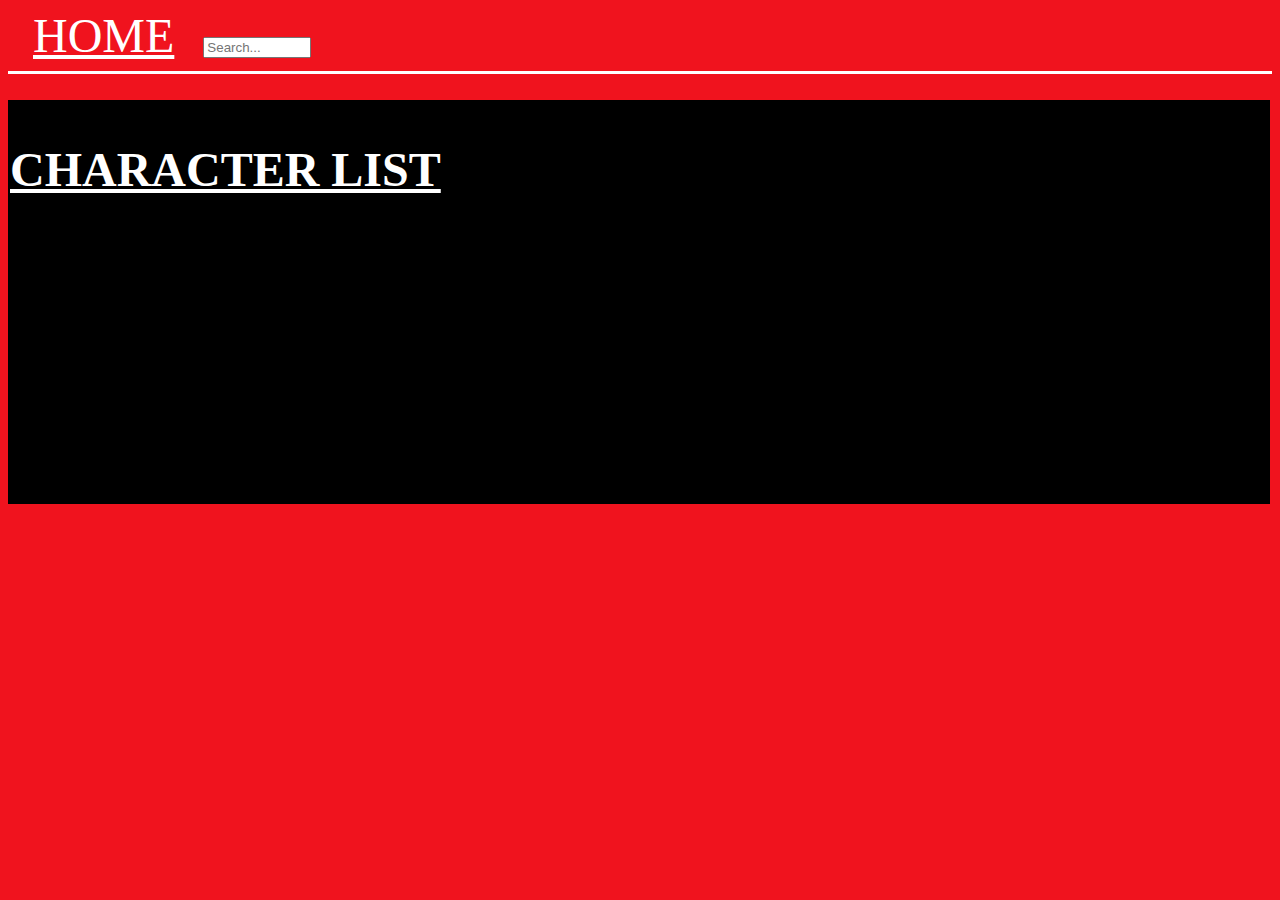
==== index.html @ a86991e6 "Css looking good, working on Jquery and AJAX" ====
<!DOCTYPE html>
<html lang="en" dir="ltr">
  <head>
    <script
  src="https://code.jquery.com/jquery-3.4.0.min.js"
  integrity="sha256-BJeo0qm959uMBGb65z40ejJYGSgR7REI4+CW1fNKwOg="
  crossorigin="anonymous"></script>
  <script src="app.js" charset="utf-8"></script>
  <link rel="stylesheet" href="main.css">
    <title>Info-Hero</title>
  </head>
  <body>
    <div class="topNav">
      <a class="home" href="#">Home</a>
      <input type="text" placeholder="Search...">
    </div>
    <hr>
    <br>
    <div class="container">
      <h2 id="characterList">Character List</h2>
    </div>

  </body>
</html>
---- main.css ----
@@font-face {
  font-family: Marvel;
  src: url(./Marvel-Regular.ttf));
}

html{
  background-color: #f0131e;
}

/* flexbox to contain hero img links */
div.container{
  margin-left: auto;
  margin-right: 300px;
  background-color: black;
  width: 99.5%;
  height: 400px;
  display: inline-flex;
  border: 2px solid black;
  color: white;
  justify-content: flex-start;

}
#characterList{
  font-family: Marvel;
  text-transform: uppercase;
  font-size: 3em;
  text-decoration: underline;
}







input[type=text] {
  width: 100px;
  transition: width 0.4s ease-in-out;

}

/* When the input field gets focus, change its width to 60% */
input[type=text]:focus {
  width: 60%;
}

.topNav a.home{
  font-family: Marvel-Regular;
  text-transform: uppercase;
  font-size: 3em;
  padding-right: 25px;
  padding-left: 25px;
  color: white;
}
hr{
  height: 3px;
  background: white;
  border: none;
}
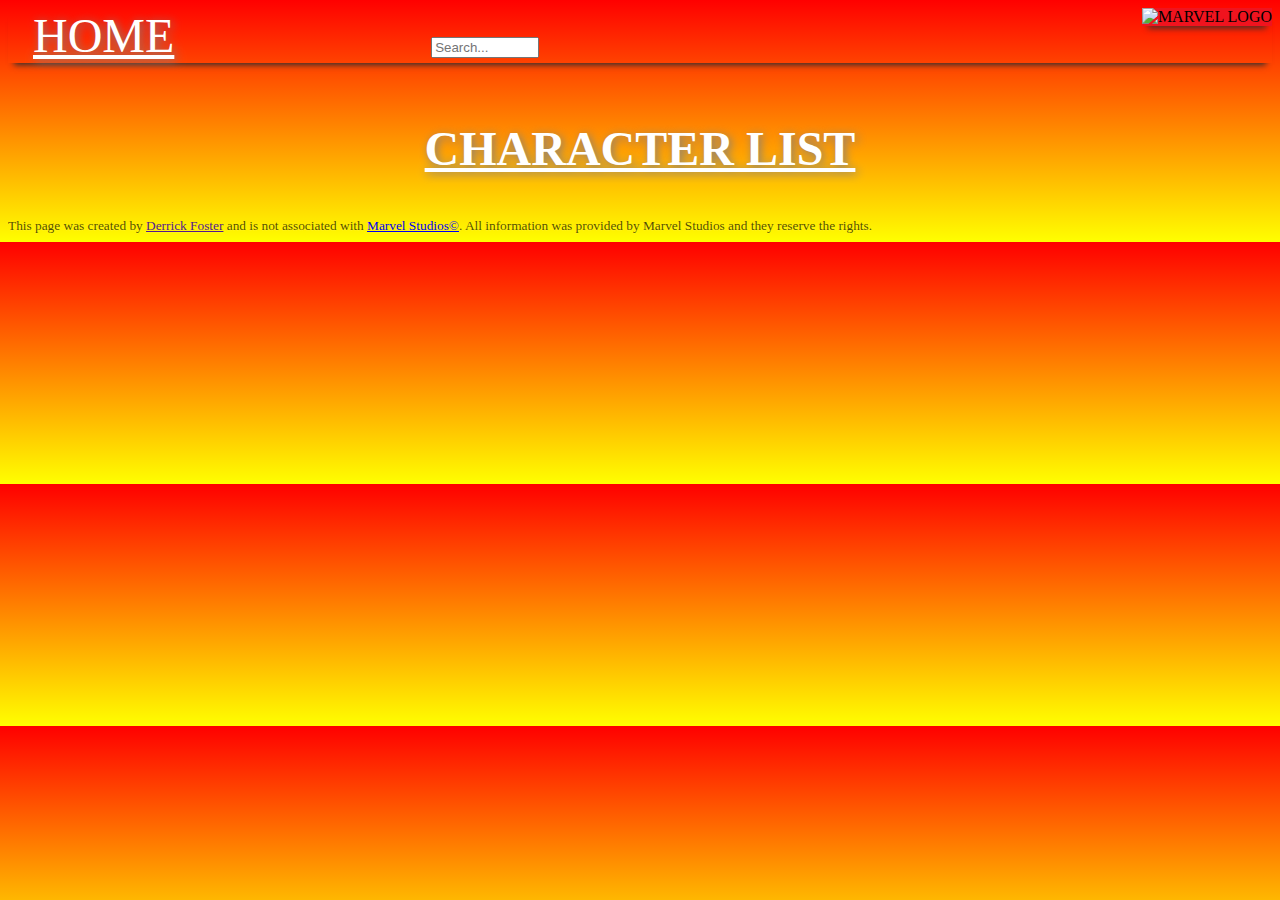
==== commit b19f1657: "trying to figure out api hash - still broken" ====
--- a/index.html
+++ b/index.html
@@ -1,24 +1,34 @@
 <!DOCTYPE html>
 <html lang="en" dir="ltr">
   <head>
+    <link rel="shortcut icon" type="image/png" href="Images/favicon.png"/>
     <script
   src="https://code.jquery.com/jquery-3.4.0.min.js"
   integrity="sha256-BJeo0qm959uMBGb65z40ejJYGSgR7REI4+CW1fNKwOg="
   crossorigin="anonymous"></script>
   <script src="app.js" charset="utf-8"></script>
   <link rel="stylesheet" href="main.css">
+  <script src="js/md5.min.js"></script>
+
     <title>Info-Hero</title>
   </head>
   <body>
     <div class="topNav">
       <a class="home" href="#">Home</a>
       <input type="text" placeholder="Search...">
+          <div class="MarvelLogo">
+            <img id="Logo" src="Images/MarvelLogo.png" alt="MARVEL LOGO">
+          </div>
     </div>
-    <hr>
+    <!-- <hr> -->
     <br>
+    <h2>Character List</h2>
     <div class="container">
-      <h2 id="characterList">Character List</h2>
+
     </div>
 
   </body>
+  <footer class="copyright">
+    <small>This page was created by <a href="">Derrick Foster</a> and is not associated with <a href="https://www.marvel.com/">Marvel Studios&copy;</a>. All information was provided by Marvel Studios and they reserve the rights.</small>
+  </footer>
 </html>
--- a/main.css
+++ b/main.css
@@ -5,55 +5,91 @@
 
 html{
   background-color: #f0131e;
+  background-image: linear-gradient(to bottom, red , yellow);
+}
 }
 
+h1{
+  font-family: Marvel;
+}
+                              /* CHARACTER LIST */
+/* Character list header */
+h2 {
+  text-align: center;
+  color: white;
+  text-shadow: 2px 2px 10px grey;
+  font-family: Marvel;
+  text-transform: uppercase;
+  font-size: 3em;
+  text-decoration: underline;
+}
 /* flexbox to contain hero img links */
 div.container{
   margin-left: auto;
   margin-right: 300px;
   background-color: black;
   width: 99.5%;
-  height: 400px;
-  display: inline-flex;
-  border: 2px solid black;
+  height: 100%;
+  display: flex;
+  flex-direction: row;
+  flex-wrap: wrap;
+  align-self: flex-start;
   color: white;
-  justify-content: flex-start;
+  justify-content:space-between;
 
 }
-#characterList{
-  font-family: Marvel;
-  text-transform: uppercase;
-  font-size: 3em;
-  text-decoration: underline;
+.boxes{
+  background-color: white;
+  width: 50px;
+  height: 100px;
+  border: 1px solid #000;
 }
 
 
 
+                                /* SEARCH BAR */
+.topNav{
+box-shadow: 0 8px 6px -6px #312f2d;
+background-image:url(./Images/MarvelBackground.png);
+}
 
-
-
-
+/* Search box value */
 input[type=text] {
   width: 100px;
   transition: width 0.4s ease-in-out;
+}
+
+/* When the input field gets focus, change its width to 40% */
+input[type=text]:focus {
+  width: 40%;
 
 }
 
-/* When the input field gets focus, change its width to 60% */
-input[type=text]:focus {
-  width: 60%;
-}
-
+/* Home button */
 .topNav a.home{
   font-family: Marvel-Regular;
   text-transform: uppercase;
   font-size: 3em;
-  padding-right: 25px;
-  padding-left: 25px;
+  margin-right: 20% ;
+  margin-left: 25px;
   color: white;
+  text-shadow: 2px 2px 10px grey;
 }
-hr{
-  height: 3px;
-  background: white;
-  border: none;
+
+.MarvelLogo{
+  max-width: 19.1%;
+  height: auto;
+  float: right;
+  padding-top: 0;
+  background-color: #f0131e;
+  box-shadow: 0 8px 6px -6px #312f2d;
+
 }
+#Logo{
+  max-width: 100%;
+  max-height: 100%;
+}
+
+.copyright{
+  color: rgba(0,0,0,.7);
+  text-shadow: 0 1px rgba(255, 255, 255, 0.1);}
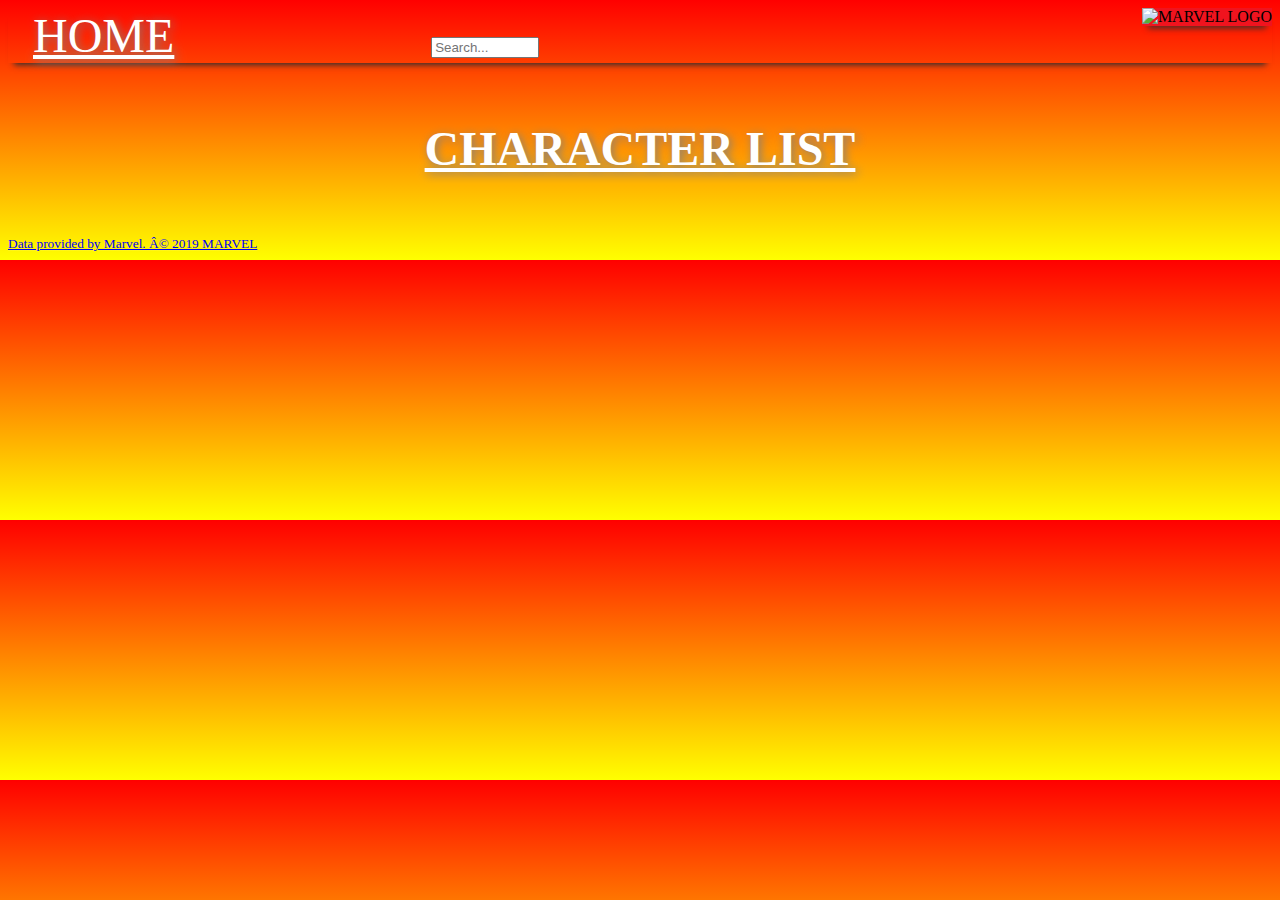
==== commit 9f221b7e: "Making site responsive for r mobile use" ====
--- a/index.html
+++ b/index.html
@@ -2,14 +2,13 @@
 <html lang="en" dir="ltr">
   <head>
     <link rel="shortcut icon" type="image/png" href="Images/favicon.png"/>
+    <meta name="viewport" content="width=device-width, initial-scale=1.0">
     <script
   src="https://code.jquery.com/jquery-3.4.0.min.js"
   integrity="sha256-BJeo0qm959uMBGb65z40ejJYGSgR7REI4+CW1fNKwOg="
   crossorigin="anonymous"></script>
   <script src="app.js" charset="utf-8"></script>
   <link rel="stylesheet" href="main.css">
-  <script src="js/md5.min.js"></script>
-
     <title>Info-Hero</title>
   </head>
   <body>
@@ -26,9 +25,9 @@
     <div class="container">
 
     </div>
-
   </body>
+  <br>
   <footer class="copyright">
-    <small>This page was created by <a href="">Derrick Foster</a> and is not associated with <a href="https://www.marvel.com/">Marvel Studios&copy;</a>. All information was provided by Marvel Studios and they reserve the rights.</small>
+    <small><a href="http://marvel.com\">Data provided by Marvel. © 2019 MARVEL</a></small>
   </footer>
 </html>
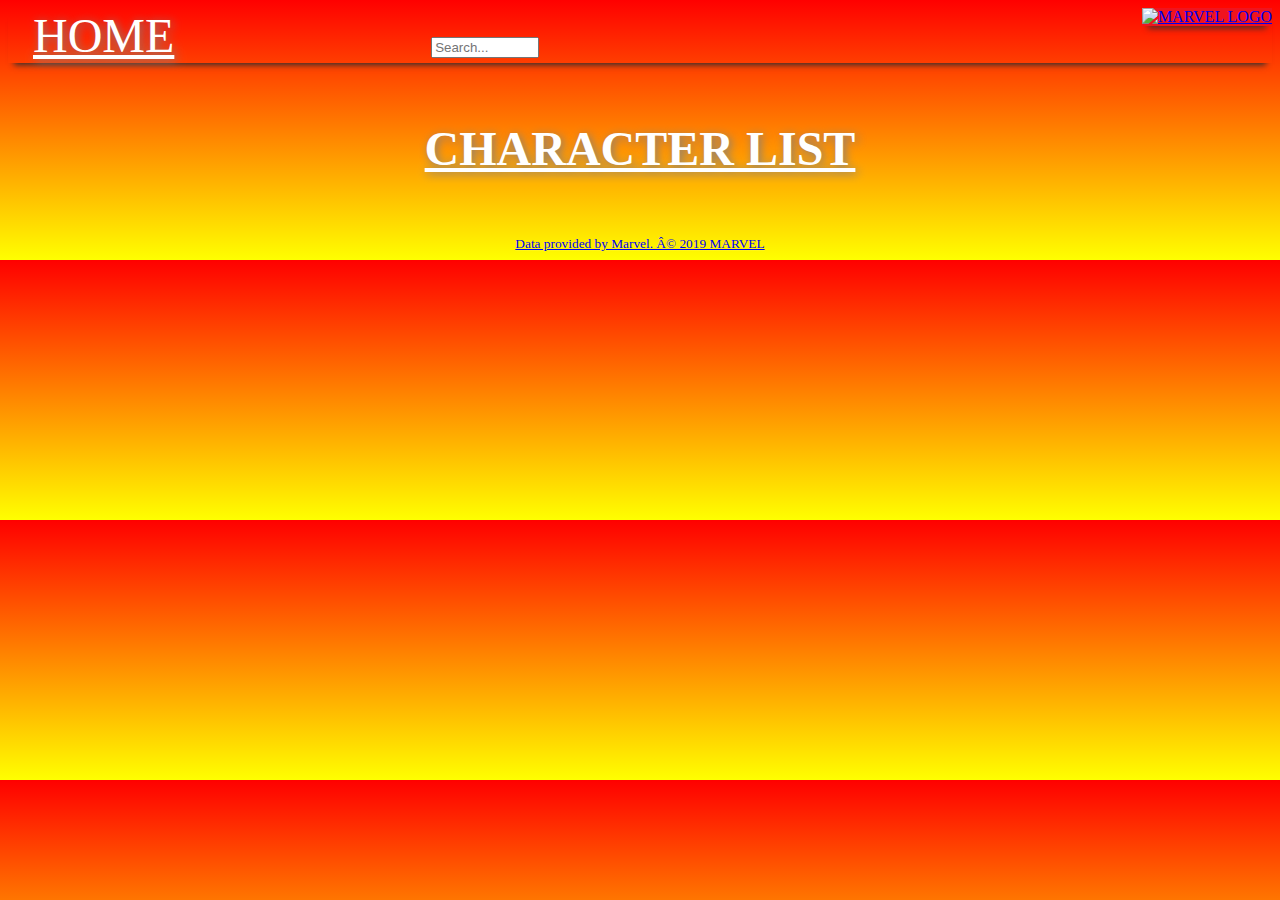
==== commit 9202a5c5: "added custom cursor for fun" ====
--- a/index.html
+++ b/index.html
@@ -13,10 +13,10 @@
   </head>
   <body>
     <div class="topNav">
-      <a class="home" href="#">Home</a>
+      <a class="home" href="https://derrickjfoster.github.io">Home</a>
       <input type="text" placeholder="Search...">
           <div class="MarvelLogo">
-            <img id="Logo" src="Images/MarvelLogo.png" alt="MARVEL LOGO">
+          <a href="http://marvel.com"><img id="Logo" src="Images/MarvelLogo.png" alt="MARVEL LOGO"></a> 
           </div>
     </div>
     <!-- <hr> -->
--- a/main.css
+++ b/main.css
@@ -1,20 +1,26 @@
-@@font-face {
+@font-face {
   font-family: Marvel;
   src: url(./Marvel-Regular.ttf));
+}
+@viewport{
+  width: device-width;
+  zoom: 1.0;
 }
 
 html{
   background-color: #f0131e;
   background-image: linear-gradient(to bottom, red , yellow);
 }
+body{
+  cursor: url('./Images/prism.png'),auto;
 }
-
 h1{
   font-family: Marvel;
 }
+
                               /* CHARACTER LIST */
 /* Character list header */
-h2 {
+h2, hr {
   text-align: center;
   color: white;
   text-shadow: 2px 2px 10px grey;
@@ -27,7 +33,7 @@
 div.container{
   margin-left: auto;
   margin-right: 300px;
-  background-color: black;
+  /* background: rgba(0, 0, 0, .6); */
   width: 99.5%;
   height: 100%;
   display: flex;
@@ -36,16 +42,58 @@
   align-self: flex-start;
   color: white;
   justify-content:space-between;
-
+  border-radius: 10px;
 }
 .boxes{
-  background-color: white;
-  width: 50px;
-  height: 100px;
-  border: 1px solid #000;
+  width: 100px;
+  height: 230px;
+  /* border: 1px solid #000; */
+  border-radius: 10px;
+  margin: 5px;
+  /* box-shadow: 0 8px 6px -6px #312f2d; */
+  color: transparent;
+  display: block;
+  overflow: auto;
+  scroll-behavior: none;
 }
-
-
+.boxes:hover{
+  width: 310px;
+  transform: scale(1.4);
+  background: url(./Images/stars.png);
+  scroll-behavior: auto;
+  position:static;
+}
+.boxes:hover .info{
+  color: white;
+  text-align: justify;
+}
+.info{
+  margin-right: 10px;
+  margin-left: 3px;
+}
+#characterPic{
+  /* border-radius: 10px 10px 0px 0px; */
+  float: left;
+  border-radius: 10px 10px 10px 10px;
+  box-shadow: 0 8px 6px -6px #312f2d;
+  margin-right: 5px;
+}
+#characterPic:hover{
+  border-radius: 10px 10px 0px 0px;
+  border-radius: 10px 10px 10px 10px;
+}
+.name{
+  color: white;
+  text-align: center;
+  font-family: Arial;
+  letter-spacing: .3px;
+}
+/* .name:hover{
+  background-color: rgba(255, 255, 255, 0.7);
+  border-radius: 10px;
+  text-shadow: 0 8px 6px -6px #312f2d;
+  border-style: outset;
+} */
 
                                 /* SEARCH BAR */
 .topNav{
@@ -92,4 +140,9 @@
 
 .copyright{
   color: rgba(0,0,0,.7);
-  text-shadow: 0 1px rgba(255, 255, 255, 0.1);}
+  text-shadow: 0 1px rgba(255, 255, 255, 0.1);
+  text-align: center;
+}
+@media only screen and (min-width: 768px){
+
+}
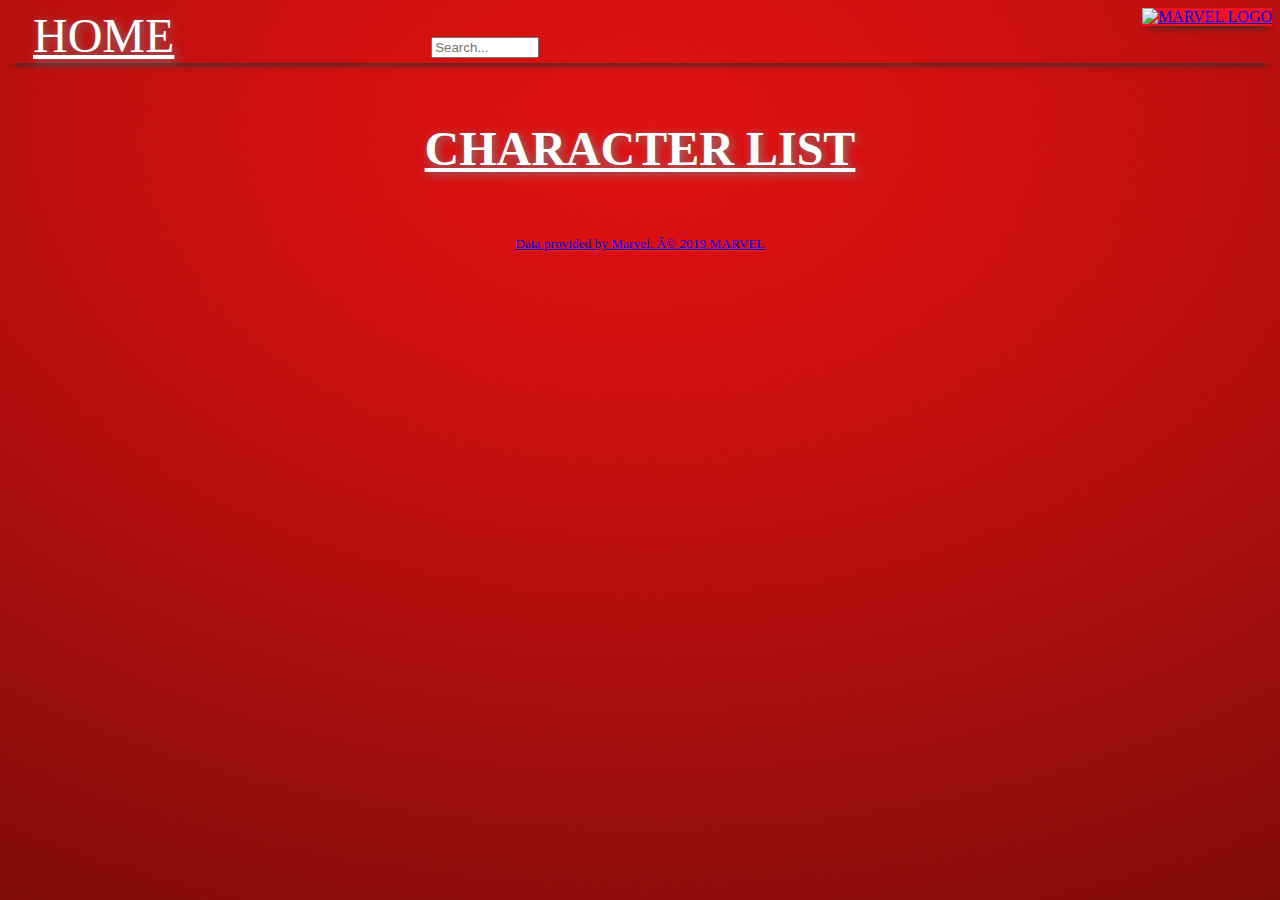
==== commit 7d622bb8: "fixed character cards overflowing on pop up and added background img" ====
--- a/index.html
+++ b/index.html
@@ -16,7 +16,7 @@
       <a class="home" href="https://derrickjfoster.github.io">Home</a>
       <input type="text" placeholder="Search...">
           <div class="MarvelLogo">
-          <a href="http://marvel.com"><img id="Logo" src="Images/MarvelLogo.png" alt="MARVEL LOGO"></a> 
+          <a href="http://marvel.com"><img id="Logo" src="Images/MarvelLogo.png" alt="MARVEL LOGO"></a>
           </div>
     </div>
     <!-- <hr> -->
--- a/main.css
+++ b/main.css
@@ -8,11 +8,30 @@
 }
 
 html{
-  background-color: #f0131e;
-  background-image: linear-gradient(to bottom, red , yellow);
+  /* background-color: #f0131e;
+  background-image: linear-gradient(to bottom, red , yellow); */
+
+}
+#bg {
+  position: fixed;
+  top: -50%;
+  left: -50%;
+  width: 200%;
+  height: 200%;
+}
+#bg img {
+  position: absolute;
+  top: 0;
+  left: 0;
+  right: 0;
+  bottom: 0;
+  margin: auto;
+  min-width: 50%;
+  min-height: 50%;
 }
 body{
   cursor: url('./Images/prism.png'),auto;
+  background:   url('./Images/plain-color-red-wallpaper-2.jpg') center;
 }
 h1{
   font-family: Marvel;
@@ -57,11 +76,13 @@
   scroll-behavior: none;
 }
 .boxes:hover{
-  width: 310px;
-  transform: scale(1.4);
+  min-width: 50vh;
+  min-height: 25vh;
+  transform: scale(1);
   background: url(./Images/stars.png);
   scroll-behavior: auto;
   position:static;
+  box-shadow: 0 20px 15px -11px #312f2d;
 }
 .boxes:hover .info{
   color: white;
@@ -143,6 +164,3 @@
   text-shadow: 0 1px rgba(255, 255, 255, 0.1);
   text-align: center;
 }
-@media only screen and (min-width: 768px){
-
-}
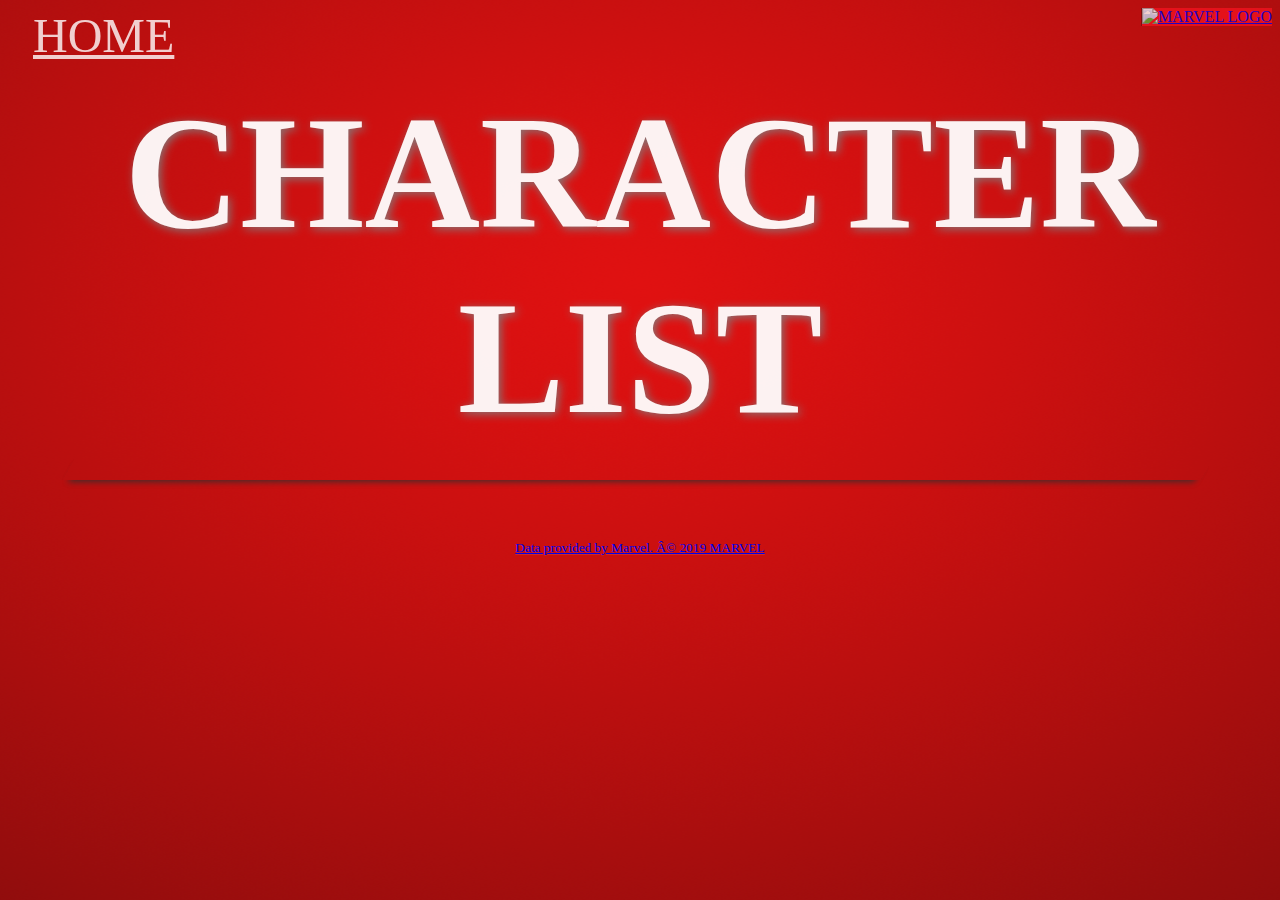
==== commit f11fe297: "font is messed up when viewed from another computer" ====
--- a/index.html
+++ b/index.html
@@ -1,6 +1,7 @@
 <!DOCTYPE html>
 <html lang="en" dir="ltr">
   <head>
+    
     <link rel="shortcut icon" type="image/png" href="Images/favicon.png"/>
     <meta name="viewport" content="width=device-width, initial-scale=1.0">
     <script
@@ -14,14 +15,16 @@
   <body>
     <div class="topNav">
       <a class="home" href="https://derrickjfoster.github.io">Home</a>
-      <input type="text" placeholder="Search...">
+      <!-- <input type="text" placeholder="Search..."> -->
           <div class="MarvelLogo">
           <a href="http://marvel.com"><img id="Logo" src="Images/MarvelLogo.png" alt="MARVEL LOGO"></a>
           </div>
     </div>
     <!-- <hr> -->
     <br>
-    <h2>Character List</h2>
+    <h1>Character List</h1>
+    <div class="divider">
+    </div>
     <div class="container">
 
     </div>
--- a/main.css
+++ b/main.css
@@ -34,19 +34,34 @@
   background:   url('./Images/plain-color-red-wallpaper-2.jpg') center;
 }
 h1{
-  font-family: Marvel;
+  font-family: 'Marvel', fallback, Arial;
 }
 
                               /* CHARACTER LIST */
 /* Character list header */
-h2, hr {
+h1, hr {
   text-align: center;
   color: white;
   text-shadow: 2px 2px 10px grey;
   font-family: Marvel;
   text-transform: uppercase;
-  font-size: 3em;
-  text-decoration: underline;
+  font-size: 10em;
+  margin-top: 0;
+  margin-bottom:0;
+  opacity: .95;
+}
+
+.divider{
+  background-image: url('./Images/stars.png');
+  transform: skewX(-30deg);
+  width: 90%;
+  height: 29px;
+  margin-left: auto;
+  margin-right: auto;
+  margin-top: 0;
+  margin-bottom: 40px;
+  box-shadow: 0 8px 6px -6px #312f2d;
+  opacity: .85;
 }
 /* flexbox to contain hero img links */
 div.container{
@@ -63,6 +78,7 @@
   justify-content:space-between;
   border-radius: 10px;
 }
+
 .boxes{
   width: 100px;
   height: 230px;
@@ -72,8 +88,9 @@
   /* box-shadow: 0 8px 6px -6px #312f2d; */
   color: transparent;
   display: block;
-  overflow: auto;
+  overflow: hidden;
   scroll-behavior: none;
+  opacity: .83;
 }
 .boxes:hover{
   min-width: 50vh;
@@ -83,6 +100,7 @@
   scroll-behavior: auto;
   position:static;
   box-shadow: 0 20px 15px -11px #312f2d;
+  opacity: 1;
 }
 .boxes:hover .info{
   color: white;
@@ -118,21 +136,27 @@
 
                                 /* SEARCH BAR */
 .topNav{
-box-shadow: 0 8px 6px -6px #312f2d;
 background-image:url(./Images/MarvelBackground.png);
+opacity: .8;
+}
+.topNav:hover{
+  opacity: 1;
+  transform: scale(1.01);
+  box-shadow: 0 8px 6px -6px #312f2d;
+
 }
 
 /* Search box value */
-input[type=text] {
+/* input[type=text] {
   width: 100px;
   transition: width 0.4s ease-in-out;
-}
+} */
 
 /* When the input field gets focus, change its width to 40% */
-input[type=text]:focus {
+/* input[type=text]:focus {
   width: 40%;
 
-}
+} */
 
 /* Home button */
 .topNav a.home{
@@ -142,7 +166,11 @@
   margin-right: 20% ;
   margin-left: 25px;
   color: white;
+}
+a.home:hover{
+  color:red;
   text-shadow: 2px 2px 10px grey;
+
 }
 
 .MarvelLogo{
@@ -151,7 +179,8 @@
   float: right;
   padding-top: 0;
   background-color: #f0131e;
-  box-shadow: 0 8px 6px -6px #312f2d;
+  /* box-shadow: 0 8px 6px -6px #312f2d; */
+  border-left: 1px solid rgb(0,0,0,.5);
 
 }
 #Logo{
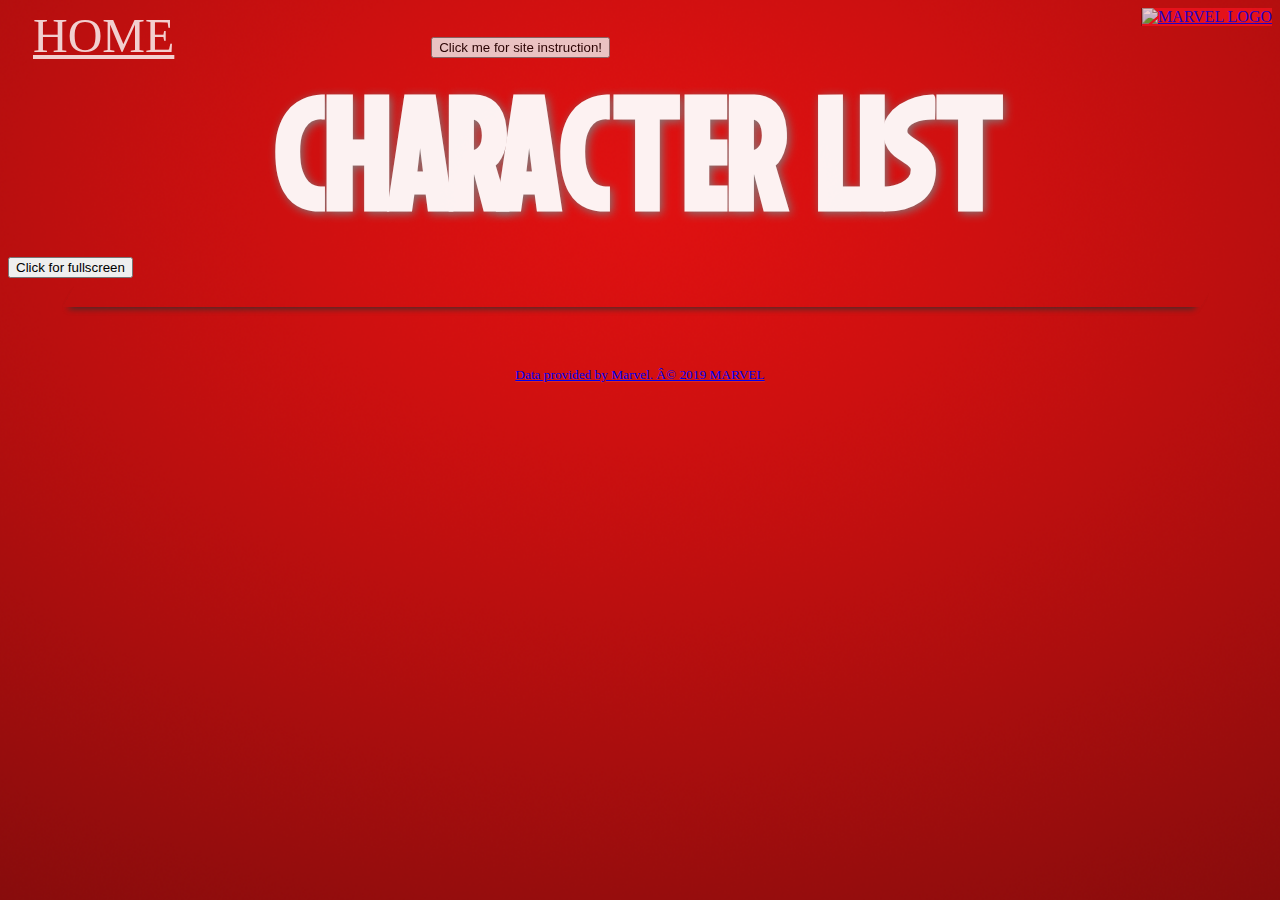
==== commit c7167cd2: "Added 2 buttons, one for site insctruction in nav bar and button for full screen mode (button works " ====
--- a/index.html
+++ b/index.html
@@ -1,7 +1,7 @@
 <!DOCTYPE html>
 <html lang="en" dir="ltr">
   <head>
-    
+
     <link rel="shortcut icon" type="image/png" href="Images/favicon.png"/>
     <meta name="viewport" content="width=device-width, initial-scale=1.0">
     <script
@@ -13,8 +13,10 @@
     <title>Info-Hero</title>
   </head>
   <body>
-    <div class="topNav">
+    <div id="topNav" class="topNav">
       <a class="home" href="https://derrickjfoster.github.io">Home</a>
+      <button id='button1' type="button">Click me for site instruction!</button>
+
       <!-- <input type="text" placeholder="Search..."> -->
           <div class="MarvelLogo">
           <a href="http://marvel.com"><img id="Logo" src="Images/MarvelLogo.png" alt="MARVEL LOGO"></a>
@@ -22,8 +24,9 @@
     </div>
     <!-- <hr> -->
     <br>
-    <h1>Character List</h1>
-    <div class="divider">
+    <h1 id='characterList'>Character List</h1>
+    <button id='button2' type="button">Click for fullscreen</button>
+    <div id='divider'class="divider">
     </div>
     <div class="container">
 
--- a/main.css
+++ b/main.css
@@ -1,6 +1,6 @@
 @font-face {
   font-family: Marvel;
-  src: url(./Marvel-Regular.ttf));
+  src: url('Marvel-Regular.ttf');
 }
 @viewport{
   width: device-width;
@@ -33,13 +33,12 @@
   cursor: url('./Images/prism.png'),auto;
   background:   url('./Images/plain-color-red-wallpaper-2.jpg') center;
 }
-h1{
-  font-family: 'Marvel', fallback, Arial;
-}
+
 
                               /* CHARACTER LIST */
 /* Character list header */
-h1, hr {
+h1 {
+  font-family: Marvel-regular, fallback, Arial;
   text-align: center;
   color: white;
   text-shadow: 2px 2px 10px grey;
